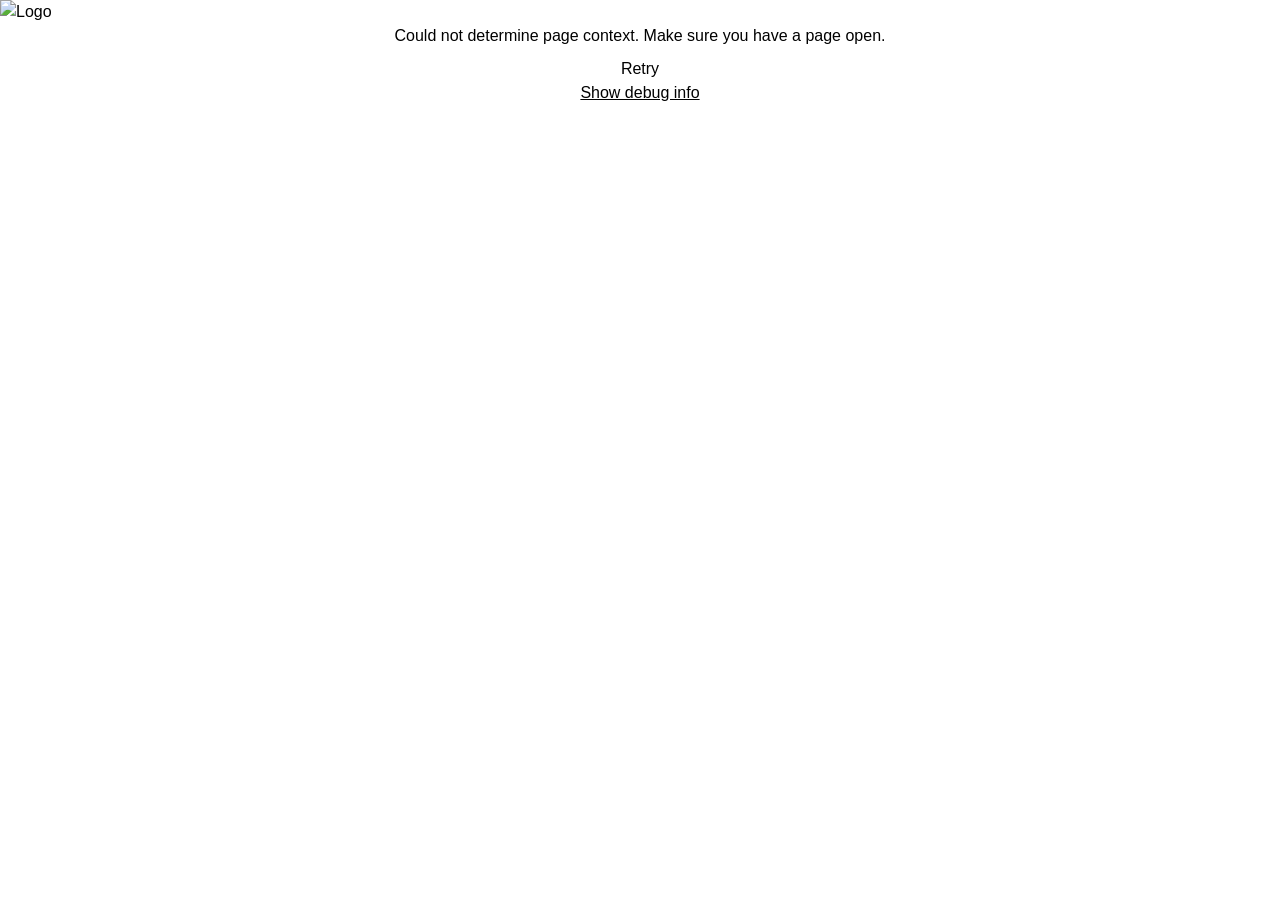
==== apps/get-page-status/index.html @ f3fc0d53 "Optimized code for the buttons" ====
<!DOCTYPE html>
<html lang="en">
<head>
  <meta charset="UTF-8">
  <meta name="viewport" content="width=device-width, initial-scale=1.0">
  <title>Get Page Current Status</title>
  <link rel="icon" href="data:,">
  <link rel="stylesheet" href="index.css">
</head>
<body>
  <div id="app"></div>
  <script type="module" src="index.js"></script>
</body>
</html>
---- apps/get-page-status/index.css ----
*,
*::before,
*::after {
  box-sizing: border-box;
  margin: 0;
  padding: 0;
}

body {
  font-family: Arial, Helvetica, sans-serif;
  background-color: var(--agt-background-bg-base-primary);
  color: var(--agt-text-icons-tx-base-title);
  line-height: 1.5;
}

.status-card {
  background-color: var(--agt-background-bg-base-white);
  border: 1px solid var(--agt-utility-navy-grey-300);
  box-shadow: var(--agt-shadow-md);
  width: 100%;
  min-height: 100vh;
  overflow: hidden;
}

.header-bar {
  display: flex;
  align-items: center;
  background-color: var(--agt-background-bg-brand);
  padding: var(--agt-spacing-md) var(--agt-spacing-lg);
  color: var(--agt-background-bg-base-white);
  font-weight: var(--agt-font-weight-bold);
  font-size: var(--agt-font-size-16);
}

.header-bar .logo {
  height: var(--agt-spacing-5xl);
  margin-right: var(--agt-spacing-md);
}

.content {
  padding: var(--agt-spacing-xl) var(--agt-spacing-2xl);
}

.status-message {
  font-weight: var(--agt-font-weight-semibold);
  margin-bottom: var(--agt-spacing-xl);
  padding: var(--agt-spacing-lg) var(--agt-spacing-xl);
  border-radius: var(--agt-roundness-main);
}

.status-message--loading {
  color: var(--agt-text-icons-tx-base-second);
  font-style: italic;
  background-color: var(--agt-background-bg-base-secondary);
}

.status-message--in-review {
  color: var(--agt-text-icons-tx-warning);
  background-color: var(--agt-background-bg-warning-light);
  border: 1px solid var(--agt-utility-yellow-200);
}

.status-message--no-review {
  color: var(--agt-text-icons-tx-success);
  background-color: var(--agt-background-bg-success-light);
  border: 1px solid var(--agt-utility-dark-green-300);
}

.status-message--complete {
  color: var(--agt-text-icons-tx-success);
  background-color: var(--agt-background-bg-success-light);
  border: 1px solid var(--agt-utility-dark-green-300);
}

.status-message--error {
  color: var(--agt-text-icons-tx-error);
  background-color: var(--agt-background-bg-error-light);
  border: 1px solid var(--agt-utility-red-300);
}

.page-details {
  margin: var(--agt-spacing-xl) 0;
}

.detail-row {
  display: flex;
  padding: var(--agt-spacing-sm) 0;
  border-bottom: 1px solid var(--agt-utility-grey-200);
  font-size: var(--agt-font-size-14);
}

.detail-row:last-child {
  border-bottom: none;
}

.detail-row--full-width {
  flex-direction: column;
}

.detail-row__label {
  font-weight: var(--agt-font-weight-semibold);
  color: var(--agt-text-icons-tx-brand-main);
  min-width: var(--agt-min-max-system-120px);
  flex-shrink: 0;
}

.detail-row__value {
  color: var(--agt-text-icons-tx-base-title);
  overflow-wrap: break-word;
}

.detail-row__value--warning {
  color: var(--agt-text-icons-tx-warning);
}

.detail-row__value--success {
  color: var(--agt-text-icons-tx-success);
}

.detail-row--full-width .detail-row__value {
  margin-top: var(--agt-spacing-2xs);
  padding: var(--agt-spacing-sm) var(--agt-spacing-lg);
  background-color: var(--agt-background-bg-base-primary);
  border-radius: var(--agt-roundness-main);
  font-style: italic;
}

.actions {
  display: flex;
  gap: var(--agt-spacing-lg);
  margin-top: var(--agt-spacing-2xl);
  padding-top: var(--agt-spacing-xl);
  border-top: 1px solid var(--agt-utility-grey-200);
}

.btn {
  display: inline-flex;
  align-items: center;
  justify-content: center;
  padding: var(--agt-spacing-md) var(--agt-spacing-2xl);
  font-size: var(--agt-font-size-14);
  font-weight: var(--agt-font-weight-semibold);
  border-radius: var(--agt-roundness-main);
  cursor: pointer;
  text-decoration: none;
  transition: background-color 0.2s, border-color 0.2s;
  border: none;
  flex: 1;
}

.btn--primary {
  background-color: var(--agt-background-bg-brand);
  color: var(--agt-background-bg-base-white);
}

.btn--primary:hover:not(:disabled) {
  background-color: var(--agt-background-bg-brand-hover);
}

.btn--secondary {
  background-color: var(--agt-background-bg-base-white);
  color: var(--agt-background-bg-brand);
  border: 1px solid var(--agt-background-bg-brand);
}

.btn--secondary:hover {
  background-color: var(--agt-background-bg-brand-light);
}

.notice {
  text-align: center;
  padding: var(--agt-spacing-2xl);
}

.spinner {
  width: var(--agt-spacing-5xl);
  height: var(--agt-spacing-5xl);
  border: var(--agt-roundness-main) solid var(--agt-utility-grey-400);
  border-top-color: var(--agt-background-bg-brand);
  border-radius: var(--agt-roundness-full);
  animation: spin 1s linear infinite;
  margin: 0 auto var(--agt-spacing-xl);
}

@keyframes spin {
  to {
    transform: rotate(360deg);
  }
}

.info-note {
  font-size: var(--agt-font-size-12);
  color: var(--agt-text-icons-tx-base-second);
  margin-top: var(--agt-spacing-lg);
  text-align: center;
  padding: var(--agt-spacing-sm);
  background: var(--agt-background-bg-base-secondary);
  border-radius: var(--agt-roundness-main);
}

.status-badge {
  display: inline-block;
  padding: var(--agt-spacing-2xs) var(--agt-spacing-lg);
  border-radius: var(--agt-roundness-secondary);
  font-size: var(--agt-font-size-12);
  font-weight: var(--agt-font-weight-semibold);
  text-transform: uppercase;
}

.status-badge--in-review {
  background: var(--agt-background-bg-warning-light);
  color: var(--agt-text-icons-tx-warning);
}

.status-badge--no-review {
  background: var(--agt-background-bg-success-light);
  color: var(--agt-text-icons-tx-success);
}

.status-badge--complete {
  background: var(--agt-utility-light-blue-200);
  color: var(--agt-text-icons-tx-base-title);
}

.char-count {
  font-size: var(--agt-font-size-12);
  color: var(--agt-text-icons-tx-base-tertiary);
  font-weight: normal;
}

.issue-item {
  display: inline-block;
  background-color: var(--agt-background-bg-warning-light);
  color: var(--agt-text-icons-tx-warning);
  padding: var(--agt-corner-small) var(--agt-spacing-sm);
  border-radius: var(--agt-corner-small);
  font-size: var(--agt-font-size-12);
  margin: var(--agt-corner-small) var(--agt-spacing-2xs) var(--agt-corner-small) 0;
}

.debug-toggle {
  font-size: var(--agt-font-size-12);
  color: var(--agt-text-icons-tx-base-second);
  cursor: pointer;
  margin-top: var(--agt-spacing-lg);
  text-decoration: underline;
}

.debug-panel {
  margin-top: var(--agt-spacing-lg);
  padding: var(--agt-spacing-md);
  background: var(--agt-background-bg-warning-on);
  border-radius: var(--agt-roundness-main);
  font-size: var(--agt-font-size-10);
  font-family: monospace;
  white-space: pre-wrap;
  word-break: break-all;
  max-height: var(--agt-min-max-system-160px);
  overflow-y: auto;
  display: none;
}

.debug-panel--visible {
  display: block;
}

/* ============================================
   NEW: Approved / Changes Requested / Rejected
   ============================================ */

.status-message--approved {
  color: var(--agt-text-icons-tx-success);
  background-color: var(--agt-background-bg-success-light);
  border: 1px solid var(--agt-utility-dark-green-300);
}

.status-message--changes-requested {
  color: #e65100;
  background-color: #fff3e0;
  border: 1px solid #ffe0b2;
}

.status-message--rejected {
  color: var(--agt-text-icons-tx-error);
  background-color: var(--agt-background-bg-error-light);
  border: 1px solid var(--agt-utility-red-300);
}

.status-message--published {
  color: var(--agt-text-icons-tx-success);
  background-color: var(--agt-background-bg-success-light);
  border: 1px solid var(--agt-utility-dark-green-300);
}

.status-message--scheduled {
  color: var(--agt-text-icons-tx-brand-main);
  background-color: var(--agt-utility-light-blue-200);
  border: 1px solid var(--agt-utility-light-blue-300);
}

/* Feedback box */
.feedback-box {
  margin: var(--agt-spacing-xl) 0;
  padding: var(--agt-spacing-lg) var(--agt-spacing-xl);
  border-radius: var(--agt-roundness-main);
  border-left: 4px solid #e65100;
  background: #fff8f0;
}

.feedback-box--rejected {
  border-left-color: var(--agt-background-bg-error-main);
  background: var(--agt-background-bg-error-light);
}

.feedback-box__header {
  font-weight: var(--agt-font-weight-bold);
  font-size: var(--agt-font-size-12);
  color: #e65100;
  margin-bottom: var(--agt-spacing-xs);
  text-transform: uppercase;
  letter-spacing: 0.5px;
}

.feedback-box--rejected .feedback-box__header {
  color: var(--agt-text-icons-tx-error);
}

.feedback-box__text {
  font-size: var(--agt-font-size-14);
  color: var(--agt-text-icons-tx-base-title);
  line-height: 1.6;
}

/* Additional status badges */
.status-badge--approved {
  background: var(--agt-background-bg-success-light);
  color: var(--agt-text-icons-tx-success);
}

.status-badge--changes-requested {
  background: #fff3e0;
  color: #e65100;
}

.status-badge--rejected {
  background: var(--agt-background-bg-error-light);
  color: var(--agt-text-icons-tx-error);
}

.status-badge--published {
  background: var(--agt-utility-light-blue-200);
  color: var(--agt-text-icons-tx-brand-main);
}

.status-badge--scheduled {
  background: var(--agt-utility-light-blue-200);
  color: var(--agt-text-icons-tx-brand-main);
}

/* Rejection count badge */
.rejection-badge {
  display: inline-flex;
  align-items: center;
  gap: var(--agt-spacing-2xs);
  padding: var(--agt-corner-small) var(--agt-spacing-sm);
  border-radius: var(--agt-roundness-full);
  font-size: var(--agt-font-size-12);
  font-weight: var(--agt-font-weight-semibold);
  background: var(--agt-background-bg-error-light);
  color: var(--agt-text-icons-tx-error);
  margin-left: var(--agt-spacing-sm);
}

.priority-urgent {
  color: var(--agt-text-icons-tx-error);
  font-weight: var(--agt-font-weight-semibold);
}

.priority-standard {
  color: var(--agt-background-bg-brand);
  font-weight: var(--agt-font-weight-semibold);
}

.priority-future-deployment {
  color: var(--agt-utility-dark-blue-800);
  font-weight: var(--agt-font-weight-semibold);
}
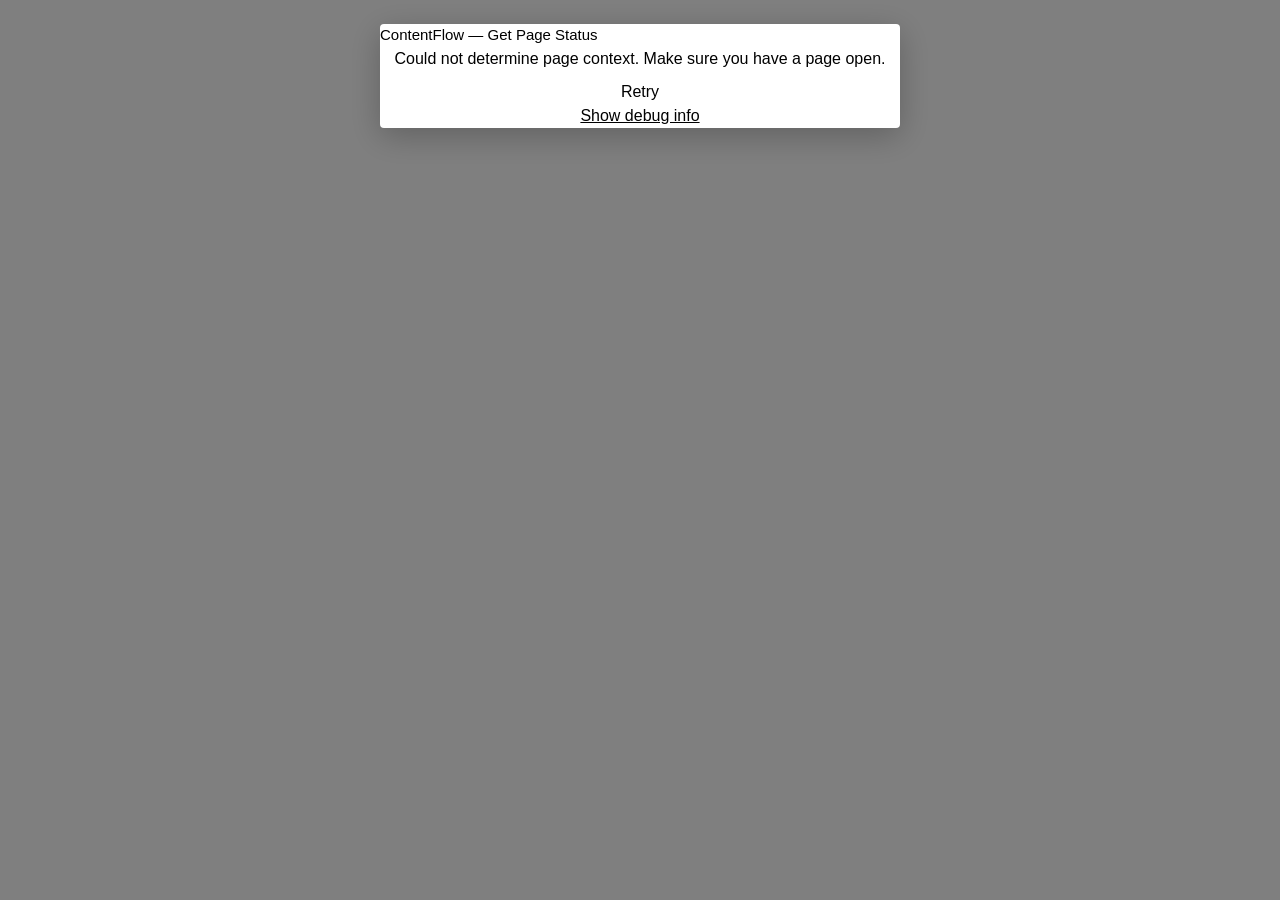
==== commit 696b8258: "Optimized code for the buttons" ====
--- a/apps/get-page-status/index.html
+++ b/apps/get-page-status/index.html
@@ -5,10 +5,15 @@
   <meta name="viewport" content="width=device-width, initial-scale=1.0">
   <title>Get Page Current Status</title>
   <link rel="icon" href="data:,">
+  <link rel="stylesheet" href="https://www.agilent.com/styles/lib-styles.css">
   <link rel="stylesheet" href="index.css">
 </head>
 <body>
-  <div id="app"></div>
+  <div class="modal-overlay" id="modal-overlay">
+    <div class="modal-dialog">
+      <div id="app"></div>
+    </div>
+  </div>
   <script type="module" src="index.js"></script>
 </body>
 </html>
--- a/apps/get-page-status/index.css
+++ b/apps/get-page-status/index.css
@@ -37,6 +37,11 @@
   margin-right: var(--agt-spacing-md);
 }
 
+.header-bar .header-title {
+  flex: 1;
+  font-size: var(--agt-font-size-15, 15px);
+}
+
 .content {
   padding: var(--agt-spacing-xl) var(--agt-spacing-2xl);
 }
@@ -385,3 +390,67 @@
   color: var(--agt-utility-dark-blue-800);
   font-weight: var(--agt-font-weight-semibold);
 }
+
+/* ============================================
+   MODAL OVERLAY
+   ============================================ */
+
+body {
+  background: transparent;
+}
+
+.modal-overlay {
+  position: fixed;
+  inset: 0;
+  background: rgba(0, 0, 0, 0.5);
+  display: flex;
+  align-items: flex-start;
+  justify-content: center;
+  padding: var(--agt-spacing-2xl, 24px) var(--agt-spacing-xl, 16px);
+  z-index: 1000;
+  overflow-y: auto;
+}
+
+.modal-dialog {
+  background: var(--agt-background-bg-base-white, #fff);
+  border-radius: var(--agt-roundness-main, 4px);
+  box-shadow: 0 8px 32px rgba(0, 0, 0, 0.24);
+  width: 100%;
+  max-width: 520px;
+  overflow: hidden;
+  flex-shrink: 0;
+}
+
+.header-bar {
+  position: relative;
+}
+
+.header-bar .modal-close {
+  position: absolute;
+  right: var(--agt-spacing-md, 8px);
+  top: 50%;
+  transform: translateY(-50%);
+  background: transparent;
+  border: none;
+  color: var(--agt-background-bg-base-white, #fff);
+  font-size: 20px;
+  line-height: 1;
+  cursor: pointer;
+  padding: 4px 8px;
+  border-radius: 4px;
+  opacity: 0.8;
+  transition: opacity 0.15s;
+}
+
+.header-bar .modal-close:hover {
+  opacity: 1;
+  background: rgba(255, 255, 255, 0.15);
+}
+
+/* Remove full-page height — modal sizes to content */
+.review-card,
+.status-card {
+  min-height: unset;
+  border: none;
+  box-shadow: none;
+}
